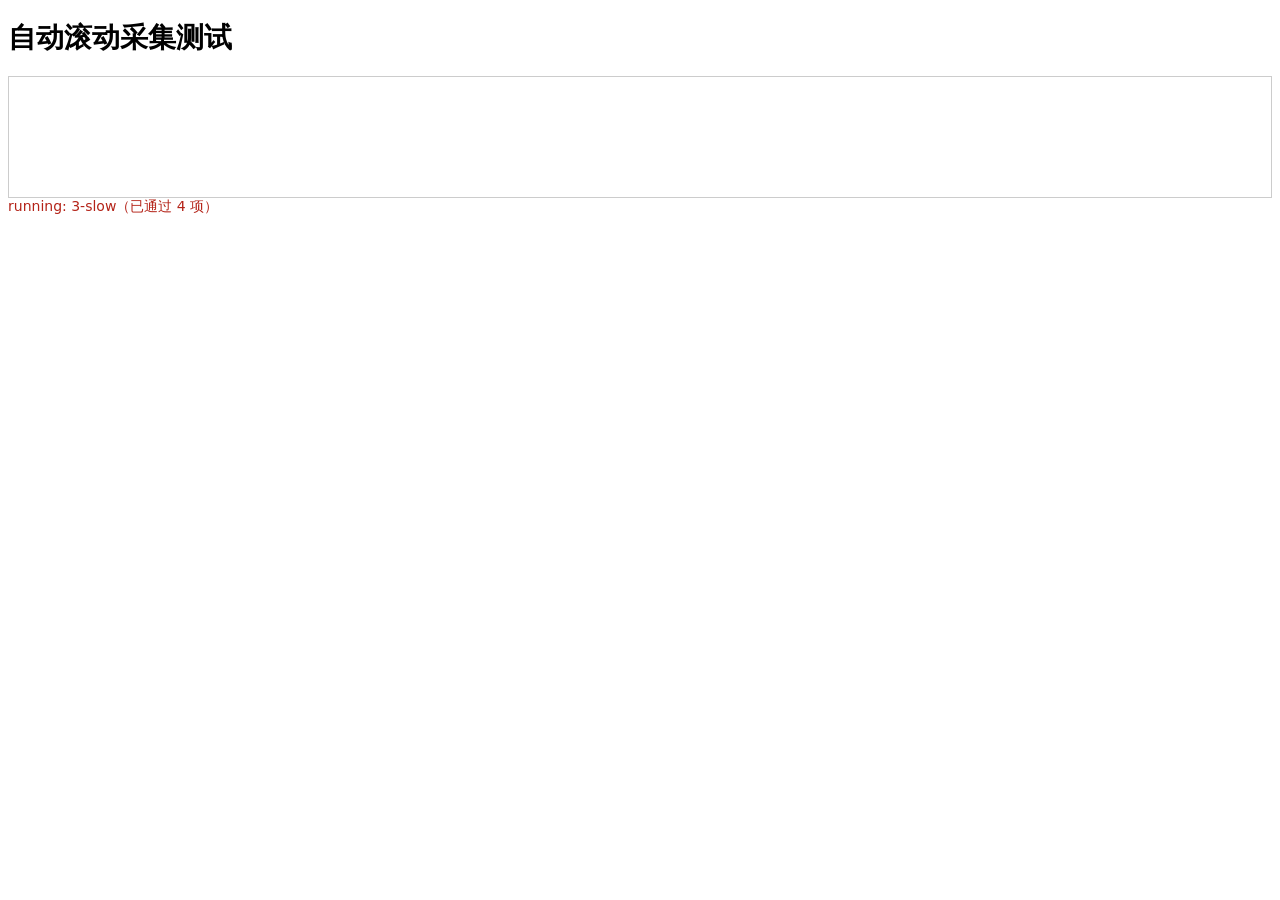
==== test-autoscroll.html @ 97939c84 "feat: 发布航班价格记录簿 1.0.1 - 扩展更名为「航班价格记录簿」，补充非官方声明 - 新增公开隐私政策页面 - 新增正斜杠打包脚本，发布包只含运行文件 - 精简仓库内容  Co-Autho" ====
<!DOCTYPE html>
<html lang="zh-CN">
<head>
<meta charset="UTF-8">
<meta name="virtual-time-budget" content="20000">
<title>自动滚动采集测试</title>
<style>
  body { font-family: system-ui, "Microsoft YaHei", sans-serif; font-size: 14px; }
  #result { white-space: pre-wrap; }
  #result[data-result="fail"] { color: #b42318; }
  #scroller { height: 120px; overflow-y: auto; border: 1px solid #ccc; }
  .item { height: 50px; line-height: 50px; padding-left: 8px; }
</style>
</head>
<body>
<h1>自动滚动采集测试</h1>
<div id="scroller"></div>
<div id="result" data-result="fail">running</div>

<script src="src/content/autoscroll.js"></script>
<script>
(function () {
  "use strict";

  var passed = 0;
  var failures = [];
  var result = document.getElementById("result");

  function assertEqual(name, actual, expected) {
    if (JSON.stringify(actual) === JSON.stringify(expected)) {
      passed += 1;
    } else {
      failures.push(
        name + "：期望 " + JSON.stringify(expected) + "，实际 " + JSON.stringify(actual)
      );
    }
  }

  var currentStep = "start";
  function step(name) {
    currentStep = name;
    result.textContent = "running: " + name + "（已通过 " + passed + " 项）";
  }

  function wait(ms) {
    return new Promise(function (resolve) {
      setTimeout(resolve, ms);
    });
  }

  // delayMs 模拟携程接口响应时间：滚动触发后要过一会儿才追加下一批。
  function buildScroller(options) {
    options = options || {};
    var scroller = document.getElementById("scroller");
    scroller.textContent = "";
    scroller.scrollTop = 0;
    var appended = 0;
    var total = options.total === undefined ? 16 : options.total;
    var batch = options.batch || 4;
    var delayMs = options.delayMs || 0;
    var enabled = options.enabled !== false;
    var pending = false;

    function appendBatch(size) {
      for (var i = 0; i < size && appended < total; i += 1) {
        var item = document.createElement("div");
        item.className = "item";
        item.setAttribute("data-no", "CA" + (1000 + appended));
        appended += 1;
        scroller.appendChild(item);
      }
    }

    appendBatch(batch);

    scroller.addEventListener("scroll", function () {
      if (!enabled || pending || appended >= total) return;
      var atBottom =
        scroller.scrollTop + scroller.clientHeight >= scroller.scrollHeight - 2;
      if (!atBottom) return;

      pending = true;
      var load = function () {
        appendBatch(batch);
        pending = false;
      };
      if (delayMs > 0) setTimeout(load, delayMs);
      else load();
    });

    return scroller;
  }

  function itemCount(node) {
    return node.querySelectorAll(".item").length;
  }

  async function run() {
    step("1-scroll-target");
    // 1. 找到滚动容器。
    var scroller = buildScroller();
    var target = CtripAutoScroll.findScrollTarget(scroller.querySelector(".item"));
    assertEqual("识别滚动容器", target === scroller, true);

    step("2-full-collect");
    // 2. 分四批全部采集，结束后恢复滚动位置。
    scroller.scrollTop = 0;
    var outcome = await CtripAutoScroll.collect({
      target: target,
      listNode: scroller,
      count: function () { return itemCount(scroller); },
      stepTimeoutMs: 400,
      idleRounds: 2,
      maxRounds: 40,
      respectUserInput: false,
    });
    assertEqual("采集到全部条目", outcome.count, 16);
    assertEqual("因空闲结束", outcome.stopped, "idle");
    assertEqual("结束时恢复滚动位置", scroller.scrollTop, 0);

    step("3-slow");
    // 3. 接口响应慢于单个事件时也要等到，不能误判为没有更多。
    var slowScroller = buildScroller({ delayMs: 80, total: 16, batch: 4 });
    var slowOutcome = await CtripAutoScroll.collect({
      target: slowScroller,
      listNode: slowScroller,
      count: function () { return itemCount(slowScroller); },
      stepTimeoutMs: 300,
      idleRounds: 2,
      maxRounds: 40,
      respectUserInput: false,
    });
    assertEqual("慢接口采集完整", slowOutcome.count, 16);
    assertEqual("慢接口正常结束", slowOutcome.stopped, "idle");

    step("4-event-driven");
    // 4. 事件驱动：内容变化时立即返回，而不是每轮干等到超时。
    var eventScroller = buildScroller({ delayMs: 20, total: 8, batch: 4 });
    var measureCalls = 0;
    function countedMeasure() {
      measureCalls += 1;
      return eventScroller.scrollHeight + itemCount(eventScroller);
    }
    var EVENT_TIMEOUT_MS = 300;
    var startedAt = Date.now();
    var eventOutcome = await CtripAutoScroll.collect({
      target: eventScroller,
      listNode: eventScroller,
      count: function () { return itemCount(eventScroller); },
      measure: countedMeasure,
      stepTimeoutMs: EVENT_TIMEOUT_MS,
      idleRounds: 2,
      maxRounds: 40,
      respectUserInput: false,
    });
    var elapsed = Date.now() - startedAt;
    assertEqual("事件驱动采集完整", eventOutcome.count, 8);
    // 每轮都干等超时的话总耗时会接近 轮数×300ms；事件驱动应远低于此。
    assertEqual(
      "事件驱动比逐轮干等快",
      elapsed < eventOutcome.rounds * EVENT_TIMEOUT_MS * 0.8,
      true
    );
    // 宽松上限：只排除“高频轮询”（原先 200ms 轮询会达到几十次）。
    assertEqual("事件驱动没有高频轮询", measureCalls < 60, true);

    step("5-on-batch");
    // 5. 滚动中每批都会回调 onBatch，便于边滚边合并。
    var mergeScroller = buildScroller({ total: 16, batch: 4 });
    var batches = [];
    await CtripAutoScroll.collect({
      target: mergeScroller,
      listNode: mergeScroller,
      count: function () { return itemCount(mergeScroller); },
      stepTimeoutMs: 200,
      idleRounds: 2,
      maxRounds: 40,
      respectUserInput: false,
      onBatch: function (info) { batches.push(info.count); },
    });
    assertEqual("滚动中多次回调", batches.length >= 3, true);

    step("6-user-interrupt");
    // 6. 用户操作优先：采集过程中用户滚动页面应立即让出控制权，且不拉回原位。
    var userScroller = buildScroller({ total: 40, batch: 4 });
    var userRun = CtripAutoScroll.collect({
      target: userScroller,
      listNode: userScroller,
      count: function () { return itemCount(userScroller); },
      stepTimeoutMs: 300,
      idleRounds: 2,
      maxRounds: 40,
    });
    await wait(30);
    userScroller.scrollTop = 37;
    window.dispatchEvent(new WheelEvent("wheel", { deltaY: 120 }));
    var userOutcome = await userRun;
    assertEqual("用户操作后中断", userOutcome.stopped, "user-interrupted");
    assertEqual("中断后不拉回滚动位置", userScroller.scrollTop, 37);

    step("7-static");
    // 7. 没有新增内容时尽快结束。
    var staticScroller = buildScroller({ enabled: false });
    var staticOutcome = await CtripAutoScroll.collect({
      target: staticScroller,
      listNode: staticScroller,
      count: function () { return itemCount(staticScroller); },
      stepTimeoutMs: 60,
      idleRounds: 2,
      maxRounds: 30,
      respectUserInput: false,
    });
    assertEqual("静态列表数量不变", staticOutcome.count, 4);
    assertEqual("静态列表提前结束", staticOutcome.stopped, "idle");

    step("8-external-stop");
    // 8. URL 变化等外部中断信号生效，且不拉回滚动位置。
    var interruptScroller = buildScroller();
    interruptScroller.scrollTop = 25;
    var interrupted = await CtripAutoScroll.collect({
      target: interruptScroller,
      listNode: interruptScroller,
      count: function () { return itemCount(interruptScroller); },
      stepTimeoutMs: 60,
      idleRounds: 5,
      maxRounds: 30,
      respectUserInput: false,
      shouldStop: function () { return true; },
    });
    assertEqual("外部中断时停止", interrupted.stopped, "interrupted");
    assertEqual("外部中断时不拉回滚动位置", interruptScroller.scrollTop, 25);

    step("9-max-rounds");
    // 9. 轮数上限生效。
    var capScroller = buildScroller({ total: 400, batch: 4 });
    var capped = await CtripAutoScroll.collect({
      target: capScroller,
      listNode: capScroller,
      count: function () { return itemCount(capScroller); },
      stepTimeoutMs: 40,
      idleRounds: 10,
      maxRounds: 2,
      respectUserInput: false,
    });
    assertEqual("达到轮数上限", capped.stopped, "max-rounds");

    step("10-describe");
    // 9b. 总时长预算生效，正常结束仍恢复滚动位置（用假时钟避免虚拟时间不稳定）。
    var budgetScroller = buildScroller({ total: 400, batch: 4, delayMs: 10 });
    var fakeClock = 0;
    var budgetOutcome = await CtripAutoScroll.collect({
      target: budgetScroller,
      listNode: budgetScroller,
      count: function () { return itemCount(budgetScroller); },
      stepTimeoutMs: 30,
      idleRounds: 10,
      maxRounds: 100,
      maxDurationMs: 50,
      now: function () {
        fakeClock += 30;
        return fakeClock;
      },
      respectUserInput: false,
    });
    assertEqual("达到总时长预算", budgetOutcome.stopped, "timeout");
    assertEqual("预算结束恢复滚动位置", budgetScroller.scrollTop, 0);

    // 9c. 同时识别祖先与列表内部的可滚动容器。
    var outer = document.createElement("div");
    outer.style.cssText = "height:120px;overflow-y:auto;";
    var inner = document.createElement("div");
    inner.style.cssText = "height:100px;overflow-y:auto;";
    var innerContent = document.createElement("div");
    innerContent.style.height = "300px";
    inner.appendChild(innerContent);
    var spacer = document.createElement("div");
    spacer.style.height = "200px";
    outer.appendChild(inner);
    outer.appendChild(spacer);
    document.body.appendChild(outer);
    var nestedTargets = CtripAutoScroll.findScrollTargets(inner);
    assertEqual(
      "识别嵌套滚动容器",
      nestedTargets.indexOf(inner) >= 0 && nestedTargets.indexOf(outer) >= 0,
      true
    );
    outer.remove();

    var wrapper = document.createElement("div");
    wrapper.className = "result-wrapper";
    var innerScroller = document.createElement("div");
    innerScroller.style.cssText = "height:80px;overflow-y:auto;";
    var flightItem = document.createElement("div");
    flightItem.className = "flight-item";
    flightItem.style.height = "200px";
    innerScroller.appendChild(flightItem);
    wrapper.appendChild(innerScroller);
    document.body.appendChild(wrapper);
    var descendantTargets = CtripAutoScroll.findScrollTargets(wrapper);
    assertEqual(
      "识别列表内部滚动容器",
      descendantTargets.indexOf(innerScroller) >= 0,
      true
    );
    wrapper.remove();

    // 10. 描述滚动容器，便于在真实页面排查。
    var described = CtripAutoScroll.describeTarget(scroller);
    assertEqual("描述包含标签名", described.indexOf("div") === 0, true);
    assertEqual("描述包含 id", described.indexOf("#scroller") >= 0, true);
  }

  run()
    .then(function () {
      if (failures.length) {
        result.setAttribute("data-result", "fail");
        result.textContent =
          "FAIL: " + failures.length + " 项失败\n" + failures.join("\n");
      } else {
        result.setAttribute("data-result", "pass");
        result.textContent = "PASS: " + passed;
      }
    })
    .catch(function (error) {
      result.setAttribute("data-result", "fail");
      result.textContent =
        "FAIL: " + (error && error.message ? error.message : String(error));
    });
})();
</script>
</body>
</html>
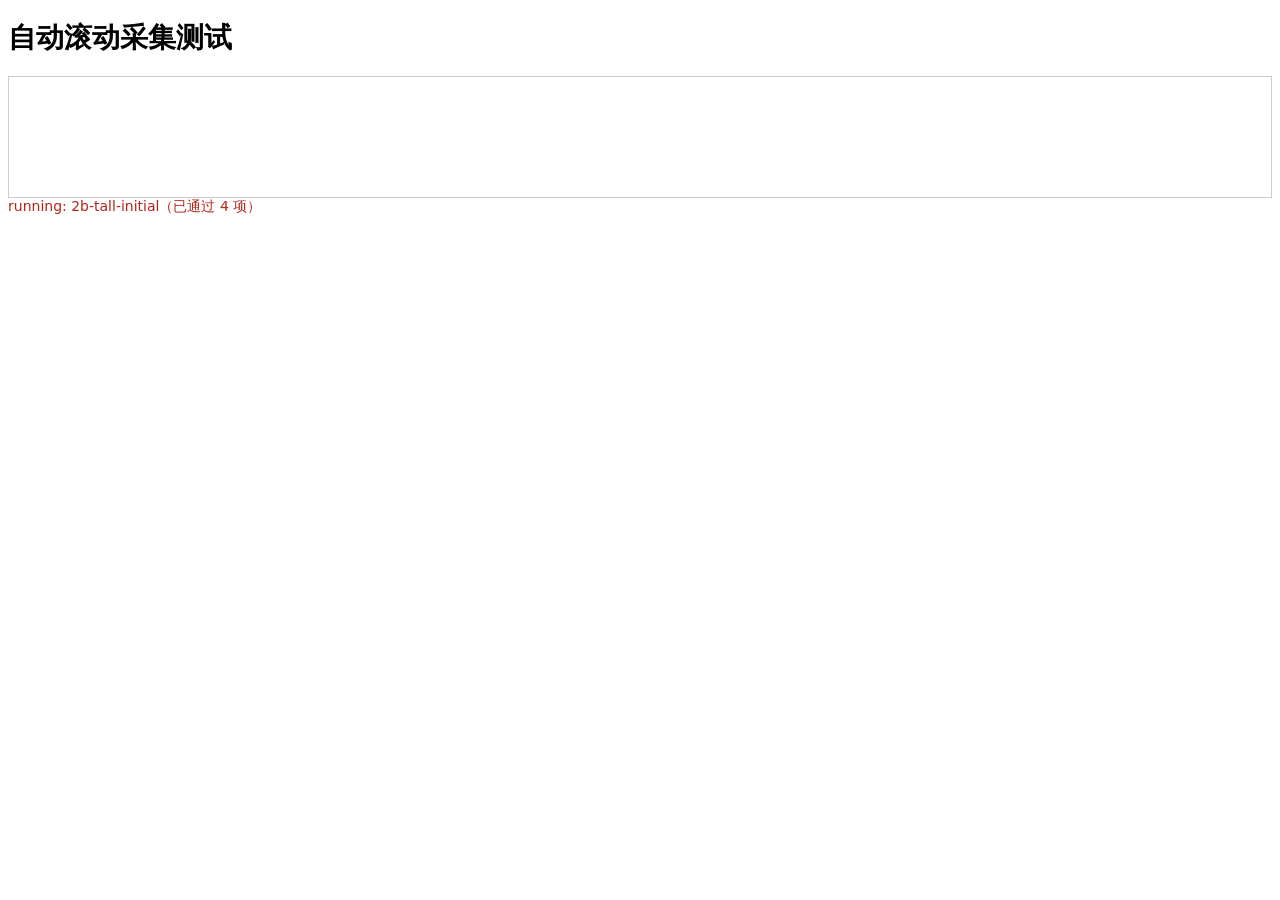
==== commit b10f061e: "chore(release): 发布 1.2.2 - 自动采集改为一次连续平滑滚动，底部等待新批次，停滚后观察延迟加载并补采一轮 - 步进间隔 400ms，中段快进，只在到达底部后计空闲 - 控制台增" ====
--- a/test-autoscroll.html
+++ b/test-autoscroll.html
@@ -49,9 +49,16 @@
   }
 
   // delayMs 模拟携程接口响应时间：滚动触发后要过一会儿才追加下一批。
+  var scrollerCleanup = null;
+
   function buildScroller(options) {
     options = options || {};
     var scroller = document.getElementById("scroller");
+    // 每个用例重建列表；先移除上一个用例的监听，避免旧批次混进新用例。
+    if (scrollerCleanup) {
+      scrollerCleanup();
+      scrollerCleanup = null;
+    }
     scroller.textContent = "";
     scroller.scrollTop = 0;
     var appended = 0;
@@ -71,9 +78,9 @@
       }
     }
 
-    appendBatch(batch);
-
-    scroller.addEventListener("scroll", function () {
+    appendBatch(options.initial === undefined ? batch : options.initial);
+
+    function onScroll() {
       if (!enabled || pending || appended >= total) return;
       var atBottom =
         scroller.scrollTop + scroller.clientHeight >= scroller.scrollHeight - 2;
@@ -86,7 +93,12 @@
       };
       if (delayMs > 0) setTimeout(load, delayMs);
       else load();
-    });
+    }
+
+    scroller.addEventListener("scroll", onScroll);
+    scrollerCleanup = function () {
+      scroller.removeEventListener("scroll", onScroll);
+    };
 
     return scroller;
   }
@@ -117,6 +129,38 @@
     assertEqual("采集到全部条目", outcome.count, 16);
     assertEqual("因空闲结束", outcome.stopped, "idle");
     assertEqual("结束时恢复滚动位置", scroller.scrollTop, 0);
+
+    step("2b-tall-initial");
+    // 2b. 初始列表高于两轮滚动距离时，也必须继续滚到底再触发懒加载。
+    var tallScroller = buildScroller({ total: 16, batch: 4, initial: 12 });
+    var tallOutcome = await CtripAutoScroll.collect({
+      target: tallScroller,
+      listNode: tallScroller,
+      count: function () { return itemCount(tallScroller); },
+      stepTimeoutMs: 100,
+      idleRounds: 2,
+      maxRounds: 40,
+      respectUserInput: false,
+    });
+    assertEqual("初始高列表采全", tallOutcome.count, 16);
+    assertEqual("初始高列表因空闲结束", tallOutcome.stopped, "idle");
+    assertEqual("初始高列表恢复滚动位置", tallScroller.scrollTop, 0);
+
+    step("2c-large-batch");
+    // 2c. 单批新增高度超过两轮滚动距离时，也要继续滚到新底部。
+    var bigBatchScroller = buildScroller({ total: 20, batch: 12, initial: 4 });
+    var bigBatchOutcome = await CtripAutoScroll.collect({
+      target: bigBatchScroller,
+      listNode: bigBatchScroller,
+      count: function () { return itemCount(bigBatchScroller); },
+      stepTimeoutMs: 100,
+      idleRounds: 2,
+      maxRounds: 40,
+      respectUserInput: false,
+    });
+    assertEqual("大批次采全", bigBatchOutcome.count, 20);
+    assertEqual("大批次因空闲结束", bigBatchOutcome.stopped, "idle");
+    assertEqual("大批次恢复滚动位置", bigBatchScroller.scrollTop, 0);
 
     step("3-slow");
     // 3. 接口响应慢于单个事件时也要等到，不能误判为没有更多。
@@ -243,6 +287,55 @@
       respectUserInput: false,
     });
     assertEqual("达到轮数上限", capped.stopped, "max-rounds");
+
+    step("9d-round-interval");
+    // 9d. 两轮滚动之间保留最小间隔，避免连续触发分批加载。
+    var pacedScroller = buildScroller({ total: 12, batch: 4 });
+    var PACE_MS = 120;
+    var stepTimes = [];
+    var lastRecordedTop = -1;
+    function recordStep() {
+      // 原生 scroll 事件可能紧跟在合成事件之后补发一次，按位置去重，只记滚动步。
+      if (pacedScroller.scrollTop === lastRecordedTop) return;
+      lastRecordedTop = pacedScroller.scrollTop;
+      stepTimes.push(Date.now());
+    }
+    pacedScroller.addEventListener("scroll", recordStep);
+    var pacedOutcome = await CtripAutoScroll.collect({
+      target: pacedScroller,
+      listNode: pacedScroller,
+      count: function () { return itemCount(pacedScroller); },
+      stepTimeoutMs: 120,
+      idleRounds: 2,
+      maxRounds: 20,
+      roundIntervalMs: PACE_MS,
+      respectUserInput: false,
+    });
+    pacedScroller.removeEventListener("scroll", recordStep);
+    var minGap = Infinity;
+    for (var g = 1; g < stepTimes.length; g += 1) {
+      minGap = Math.min(minGap, stepTimes[g] - stepTimes[g - 1]);
+    }
+    assertEqual("放慢后仍采集完整", pacedOutcome.count, 12);
+    assertEqual("每轮都记录到滚动", stepTimes.length >= 4, true);
+    assertEqual("相邻滚动都保留最小间隔", minGap >= PACE_MS * 0.8, true);
+
+    step("9e-budget-cap");
+    // 9e. 间隔等待不会把滚动推过总时长预算。
+    var budgetCapScroller = buildScroller({ total: 400, batch: 4 });
+    var budgetCapped = await CtripAutoScroll.collect({
+      target: budgetCapScroller,
+      listNode: budgetCapScroller,
+      count: function () { return itemCount(budgetCapScroller); },
+      stepTimeoutMs: 20,
+      idleRounds: 10,
+      maxRounds: 20,
+      roundIntervalMs: 200,
+      maxDurationMs: 100,
+      respectUserInput: false,
+    });
+    assertEqual("预算耗尽时不再滚动", budgetCapped.rounds, 1);
+    assertEqual("预算耗尽按超时结束", budgetCapped.stopped, "timeout");
 
     step("10-describe");
     // 9b. 总时长预算生效，正常结束仍恢复滚动位置（用假时钟避免虚拟时间不稳定）。
@@ -308,6 +401,70 @@
     var described = CtripAutoScroll.describeTarget(scroller);
     assertEqual("描述包含标签名", described.indexOf("div") === 0, true);
     assertEqual("描述包含 id", described.indexOf("#scroller") >= 0, true);
+
+    step("12-mid-step-timeout");
+    // 12. 列表还没到底时不要每步都等 3 秒，应该快速经过中段。
+    var tallStartedAt = Date.now();
+    var tallScroller = buildScroller({ total: 20, batch: 20, enabled: false });
+    var tallOutcome = await CtripAutoScroll.collect({
+      target: tallScroller,
+      listNode: tallScroller,
+      count: function () { return itemCount(tallScroller); },
+      stepTimeoutMs: 300,
+      midStepTimeoutMs: 20,
+      idleRounds: 2,
+      maxRounds: 30,
+      respectUserInput: false,
+    });
+    assertEqual("高列表仍采全", tallOutcome.count, 20);
+    assertEqual("高列表正常结束", tallOutcome.stopped, "idle");
+    assertEqual(
+      "中段不逐轮等待超时",
+      Date.now() - tallStartedAt < 1500,
+      true
+    );
+
+    step("13-bottom-idle");
+    // 13. 到底后由页面决定是否还有更多；回调点击一次后继续采集。
+    var bottomScroller = buildScroller({ total: 4, batch: 4, enabled: false });
+    var loadMoreCalls = 0;
+    var bottomOutcome = await CtripAutoScroll.collect({
+      target: bottomScroller,
+      listNode: bottomScroller,
+      count: function () { return itemCount(bottomScroller); },
+      stepTimeoutMs: 80,
+      idleRounds: 2,
+      maxRounds: 30,
+      respectUserInput: false,
+      onBottomIdle: function () {
+        if (loadMoreCalls > 0) return false;
+        loadMoreCalls += 1;
+        for (var i = 0; i < 4; i += 1) {
+          var item = document.createElement("div");
+          item.className = "item";
+          bottomScroller.appendChild(item);
+        }
+        return true;
+      },
+    });
+    assertEqual("底部只点击一次加载更多", loadMoreCalls, 1);
+    assertEqual("加载更多后继续采集", bottomOutcome.count, 8);
+    assertEqual("加载更多后正常结束", bottomOutcome.stopped, "idle");
+
+    step("14-smooth-step");
+    // 14. 滚动步进返回 Promise，动画结束后到达目标位置。
+    var smoothScroller = buildScroller({ total: 20, batch: 20, enabled: false });
+    var smoothBefore = smoothScroller.scrollTop;
+    var stepPromise = CtripAutoScroll.scrollStep(smoothScroller, 0.9, {
+      durationMs: 50,
+    });
+    assertEqual(
+      "scrollStep 返回 Promise",
+      !!stepPromise && typeof stepPromise.then === "function",
+      true
+    );
+    await stepPromise;
+    assertEqual("平滑滚动到达目标", smoothScroller.scrollTop > smoothBefore, true);
   }
 
   run()
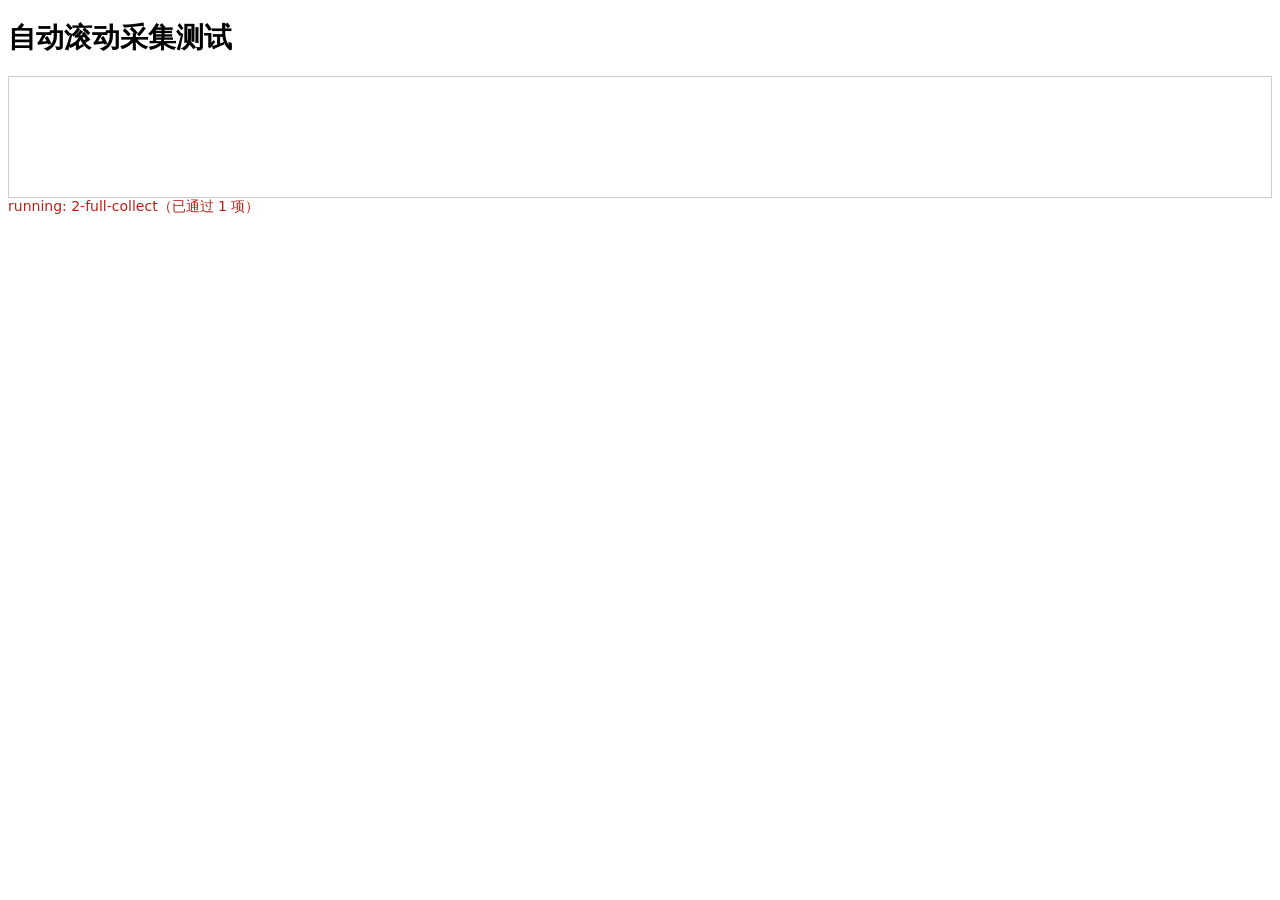
==== commit 1ec0c082: "chore(release): 发布 1.2.3 自动采集改为连续匀速滚动，消除分段停顿。  Co-Authored-By: Claude Sonnet 5 <noreply@anthropic.co" ====
--- a/test-autoscroll.html
+++ b/test-autoscroll.html
@@ -2,7 +2,7 @@
 <html lang="zh-CN">
 <head>
 <meta charset="UTF-8">
-<meta name="virtual-time-budget" content="20000">
+<meta name="virtual-time-budget" content="60000">
 <title>自动滚动采集测试</title>
 <style>
   body { font-family: system-ui, "Microsoft YaHei", sans-serif; font-size: 14px; }
@@ -49,6 +49,7 @@
   }
 
   // delayMs 模拟携程接口响应时间：滚动触发后要过一会儿才追加下一批。
+  // triggerRatio 用于模拟“还没到底就开始分批渲染”的页面。
   var scrollerCleanup = null;
 
   function buildScroller(options) {
@@ -66,6 +67,7 @@
     var batch = options.batch || 4;
     var delayMs = options.delayMs || 0;
     var enabled = options.enabled !== false;
+    var triggerRatio = options.triggerRatio;
     var pending = false;
 
     function appendBatch(size) {
@@ -82,9 +84,9 @@
 
     function onScroll() {
       if (!enabled || pending || appended >= total) return;
-      var atBottom =
-        scroller.scrollTop + scroller.clientHeight >= scroller.scrollHeight - 2;
-      if (!atBottom) return;
+      var max = scroller.scrollHeight - scroller.clientHeight;
+      var threshold = triggerRatio === undefined ? max : max * triggerRatio;
+      if (scroller.scrollTop < threshold - 2) return;
 
       pending = true;
       var load = function () {
@@ -121,9 +123,11 @@
       target: target,
       listNode: scroller,
       count: function () { return itemCount(scroller); },
+      speedPxPerSec: 600,
       stepTimeoutMs: 400,
       idleRounds: 2,
       maxRounds: 40,
+      restoreDurationMs: 50,
       respectUserInput: false,
     });
     assertEqual("采集到全部条目", outcome.count, 16);
@@ -131,12 +135,13 @@
     assertEqual("结束时恢复滚动位置", scroller.scrollTop, 0);
 
     step("2b-tall-initial");
-    // 2b. 初始列表高于两轮滚动距离时，也必须继续滚到底再触发懒加载。
+    // 2b. 初始列表高于可视区域时，也必须继续滚到底再触发懒加载。
     var tallScroller = buildScroller({ total: 16, batch: 4, initial: 12 });
     var tallOutcome = await CtripAutoScroll.collect({
       target: tallScroller,
       listNode: tallScroller,
       count: function () { return itemCount(tallScroller); },
+      speedPxPerSec: 600,
       stepTimeoutMs: 100,
       idleRounds: 2,
       maxRounds: 40,
@@ -147,12 +152,13 @@
     assertEqual("初始高列表恢复滚动位置", tallScroller.scrollTop, 0);
 
     step("2c-large-batch");
-    // 2c. 单批新增高度超过两轮滚动距离时，也要继续滚到新底部。
+    // 2c. 单批新增高度远超一屏时，也要继续滚到新底部。
     var bigBatchScroller = buildScroller({ total: 20, batch: 12, initial: 4 });
     var bigBatchOutcome = await CtripAutoScroll.collect({
       target: bigBatchScroller,
       listNode: bigBatchScroller,
       count: function () { return itemCount(bigBatchScroller); },
+      speedPxPerSec: 600,
       stepTimeoutMs: 100,
       idleRounds: 2,
       maxRounds: 40,
@@ -163,12 +169,13 @@
     assertEqual("大批次恢复滚动位置", bigBatchScroller.scrollTop, 0);
 
     step("3-slow");
-    // 3. 接口响应慢于单个事件时也要等到，不能误判为没有更多。
+    // 3. 接口响应慢于单帧时也要等到，不能误判为没有更多。
     var slowScroller = buildScroller({ delayMs: 80, total: 16, batch: 4 });
     var slowOutcome = await CtripAutoScroll.collect({
       target: slowScroller,
       listNode: slowScroller,
       count: function () { return itemCount(slowScroller); },
+      speedPxPerSec: 600,
       stepTimeoutMs: 300,
       idleRounds: 2,
       maxRounds: 40,
@@ -177,52 +184,49 @@
     assertEqual("慢接口采集完整", slowOutcome.count, 16);
     assertEqual("慢接口正常结束", slowOutcome.stopped, "idle");
 
-    step("4-event-driven");
-    // 4. 事件驱动：内容变化时立即返回，而不是每轮干等到超时。
-    var eventScroller = buildScroller({ delayMs: 20, total: 8, batch: 4 });
-    var measureCalls = 0;
-    function countedMeasure() {
-      measureCalls += 1;
-      return eventScroller.scrollHeight + itemCount(eventScroller);
-    }
-    var EVENT_TIMEOUT_MS = 300;
-    var startedAt = Date.now();
-    var eventOutcome = await CtripAutoScroll.collect({
-      target: eventScroller,
-      listNode: eventScroller,
-      count: function () { return itemCount(eventScroller); },
-      measure: countedMeasure,
-      stepTimeoutMs: EVENT_TIMEOUT_MS,
+    step("4-growth-during-glide");
+    // 4. 列表在滚动途中分批增长（还没到底就追加）时，连续滚动不应停下。
+    var growScroller = buildScroller({ total: 16, batch: 4, triggerRatio: 0.5 });
+    var growOutcome = await CtripAutoScroll.collect({
+      target: growScroller,
+      listNode: growScroller,
+      count: function () { return itemCount(growScroller); },
+      speedPxPerSec: 600,
+      stepTimeoutMs: 100,
       idleRounds: 2,
       maxRounds: 40,
       respectUserInput: false,
     });
-    var elapsed = Date.now() - startedAt;
-    assertEqual("事件驱动采集完整", eventOutcome.count, 8);
-    // 每轮都干等超时的话总耗时会接近 轮数×300ms；事件驱动应远低于此。
-    assertEqual(
-      "事件驱动比逐轮干等快",
-      elapsed < eventOutcome.rounds * EVENT_TIMEOUT_MS * 0.8,
-      true
-    );
-    // 宽松上限：只排除“高频轮询”（原先 200ms 轮询会达到几十次）。
-    assertEqual("事件驱动没有高频轮询", measureCalls < 60, true);
-
-    step("5-on-batch");
-    // 5. 滚动中每批都会回调 onBatch，便于边滚边合并。
-    var mergeScroller = buildScroller({ total: 16, batch: 4 });
-    var batches = [];
+    assertEqual("滚动中增长也能采全", growOutcome.count, 16);
+    assertEqual("滚动中增长正常结束", growOutcome.stopped, "idle");
+
+    step("5-on-progress");
+    // 5. 连续滚动途中定期回调，便于边滚边合并已渲染的航班。
+    var progressScroller = buildScroller({ total: 16, batch: 4 });
+    var progressCalls = 0;
+    var progressTimes = [];
     await CtripAutoScroll.collect({
-      target: mergeScroller,
-      listNode: mergeScroller,
-      count: function () { return itemCount(mergeScroller); },
-      stepTimeoutMs: 200,
+      target: progressScroller,
+      listNode: progressScroller,
+      count: function () { return itemCount(progressScroller); },
+      speedPxPerSec: 400,
+      stepTimeoutMs: 100,
       idleRounds: 2,
       maxRounds: 40,
-      respectUserInput: false,
-      onBatch: function (info) { batches.push(info.count); },
-    });
-    assertEqual("滚动中多次回调", batches.length >= 3, true);
+      progressIntervalMs: 60,
+      respectUserInput: false,
+      onProgress: function () {
+        progressCalls += 1;
+        progressTimes.push(Date.now());
+      },
+    });
+    var minProgressGap = Infinity;
+    for (var pg = 1; pg < progressTimes.length; pg += 1) {
+      minProgressGap = Math.min(minProgressGap, progressTimes[pg] - progressTimes[pg - 1]);
+    }
+    assertEqual("滚动中多次回调合并", progressCalls >= 3, true);
+    assertEqual("进度回调按间隔节流", minProgressGap >= 45, true);
+    assertEqual("进度回调次数有上限", progressCalls <= 40, true);
 
     step("6-user-interrupt");
     // 6. 用户操作优先：采集过程中用户滚动页面应立即让出控制权，且不拉回原位。
@@ -231,6 +235,7 @@
       target: userScroller,
       listNode: userScroller,
       count: function () { return itemCount(userScroller); },
+      speedPxPerSec: 300,
       stepTimeoutMs: 300,
       idleRounds: 2,
       maxRounds: 40,
@@ -249,6 +254,7 @@
       target: staticScroller,
       listNode: staticScroller,
       count: function () { return itemCount(staticScroller); },
+      speedPxPerSec: 600,
       stepTimeoutMs: 60,
       idleRounds: 2,
       maxRounds: 30,
@@ -265,6 +271,7 @@
       target: interruptScroller,
       listNode: interruptScroller,
       count: function () { return itemCount(interruptScroller); },
+      speedPxPerSec: 600,
       stepTimeoutMs: 60,
       idleRounds: 5,
       maxRounds: 30,
@@ -275,76 +282,102 @@
     assertEqual("外部中断时不拉回滚动位置", interruptScroller.scrollTop, 25);
 
     step("9-max-rounds");
-    // 9. 轮数上限生效。
-    var capScroller = buildScroller({ total: 400, batch: 4 });
+    // 9. 底部轮数上限生效（模拟每批都要等待的页面）。
+    var capScroller = buildScroller({ total: 400, batch: 4, delayMs: 50 });
     var capped = await CtripAutoScroll.collect({
       target: capScroller,
       listNode: capScroller,
       count: function () { return itemCount(capScroller); },
-      stepTimeoutMs: 40,
+      speedPxPerSec: 600,
+      stepTimeoutMs: 200,
       idleRounds: 10,
-      maxRounds: 2,
+      maxRounds: 1,
       respectUserInput: false,
     });
     assertEqual("达到轮数上限", capped.stopped, "max-rounds");
 
-    step("9d-round-interval");
-    // 9d. 两轮滚动之间保留最小间隔，避免连续触发分批加载。
-    var pacedScroller = buildScroller({ total: 12, batch: 4 });
-    var PACE_MS = 120;
-    var stepTimes = [];
-    var lastRecordedTop = -1;
-    function recordStep() {
-      // 原生 scroll 事件可能紧跟在合成事件之后补发一次，按位置去重，只记滚动步。
-      if (pacedScroller.scrollTop === lastRecordedTop) return;
-      lastRecordedTop = pacedScroller.scrollTop;
-      stepTimes.push(Date.now());
-    }
-    pacedScroller.addEventListener("scroll", recordStep);
-    var pacedOutcome = await CtripAutoScroll.collect({
-      target: pacedScroller,
-      listNode: pacedScroller,
-      count: function () { return itemCount(pacedScroller); },
-      stepTimeoutMs: 120,
-      idleRounds: 2,
-      maxRounds: 20,
-      roundIntervalMs: PACE_MS,
-      respectUserInput: false,
-    });
-    pacedScroller.removeEventListener("scroll", recordStep);
-    var minGap = Infinity;
-    for (var g = 1; g < stepTimes.length; g += 1) {
-      minGap = Math.min(minGap, stepTimes[g] - stepTimes[g - 1]);
-    }
-    assertEqual("放慢后仍采集完整", pacedOutcome.count, 12);
-    assertEqual("每轮都记录到滚动", stepTimes.length >= 4, true);
-    assertEqual("相邻滚动都保留最小间隔", minGap >= PACE_MS * 0.8, true);
+    step("9d-continuous");
+    // 9d. 中段连续滚动：不应出现“动画一段、停一段”的节奏。
+    var contScroller = buildScroller({ total: 20, batch: 20, enabled: false });
+    var tops = [];
+    var sampler = setInterval(function () {
+      tops.push(contScroller.scrollTop);
+    }, 20);
+    var contOutcome = await CtripAutoScroll.collect({
+      target: contScroller,
+      listNode: contScroller,
+      count: function () { return itemCount(contScroller); },
+      speedPxPerSec: 600,
+      stepTimeoutMs: 60,
+      idleRounds: 2,
+      maxRounds: 10,
+      respectUserInput: false,
+    });
+    clearInterval(sampler);
+    // 忽略结束时的回滚：出现明显后退就截断。
+    var usable = [];
+    for (var t = 0; t < tops.length; t += 1) {
+      if (t > 0 && tops[t] < tops[t - 1] - 2) break;
+      usable.push(tops[t]);
+    }
+    var longestFlat = 0;
+    var flatRun = 0;
+    var maxTop = 0;
+    for (var m = 0; m < usable.length; m += 1) {
+      if (usable[m] > maxTop) maxTop = usable[m];
+    }
+    for (var f = 1; f < usable.length; f += 1) {
+      // 只统计中段；底部的等待期本来就不动。
+      if (usable[f] === usable[f - 1] && usable[f] < maxTop - 2) {
+        flatRun += 1;
+        if (flatRun > longestFlat) longestFlat = flatRun;
+      } else {
+        flatRun = 0;
+      }
+    }
+    // 中段必须出现足够多的递增位置，才能排除“瞬移到底”或“大步跳跃”。
+    var midDistinct = 0;
+    var maxJump = 0;
+    for (var d = 1; d < usable.length; d += 1) {
+      var delta = usable[d] - usable[d - 1];
+      if (delta > 0) {
+        if (delta > maxJump) maxJump = delta;
+        if (usable[d] < maxTop - 2) midDistinct += 1;
+      }
+    }
+    assertEqual("连续滚动采全", contOutcome.count, 20);
+    assertEqual("连续滚动正常结束", contOutcome.stopped, "idle");
+    assertEqual("中段有足够多的滚动采样", midDistinct >= 20, true);
+    assertEqual("没有瞬移式跳变", maxJump <= 150, true);
+    // 每个采样点间隔约 20ms；分段实现每步会停顿 100ms 以上。
+    assertEqual("中段最长停顿不超过 2 个采样点", longestFlat <= 2, true);
 
     step("9e-budget-cap");
-    // 9e. 间隔等待不会把滚动推过总时长预算。
+    // 9e. 总时长预算耗尽时停止，并恢复滚动位置。
     var budgetCapScroller = buildScroller({ total: 400, batch: 4 });
     var budgetCapped = await CtripAutoScroll.collect({
       target: budgetCapScroller,
       listNode: budgetCapScroller,
       count: function () { return itemCount(budgetCapScroller); },
+      speedPxPerSec: 400,
       stepTimeoutMs: 20,
       idleRounds: 10,
       maxRounds: 20,
-      roundIntervalMs: 200,
       maxDurationMs: 100,
       respectUserInput: false,
     });
-    assertEqual("预算耗尽时不再滚动", budgetCapped.rounds, 1);
     assertEqual("预算耗尽按超时结束", budgetCapped.stopped, "timeout");
+    assertEqual("预算结束恢复滚动位置", budgetCapScroller.scrollTop, 0);
 
     step("10-describe");
-    // 9b. 总时长预算生效，正常结束仍恢复滚动位置（用假时钟避免虚拟时间不稳定）。
+    // 10. 总时长预算用假时钟验证，正常结束仍恢复滚动位置。
     var budgetScroller = buildScroller({ total: 400, batch: 4, delayMs: 10 });
     var fakeClock = 0;
     var budgetOutcome = await CtripAutoScroll.collect({
       target: budgetScroller,
       listNode: budgetScroller,
       count: function () { return itemCount(budgetScroller); },
+      speedPxPerSec: 400,
       stepTimeoutMs: 30,
       idleRounds: 10,
       maxRounds: 100,
@@ -358,7 +391,7 @@
     assertEqual("达到总时长预算", budgetOutcome.stopped, "timeout");
     assertEqual("预算结束恢复滚动位置", budgetScroller.scrollTop, 0);
 
-    // 9c. 同时识别祖先与列表内部的可滚动容器。
+    // 10b. 同时识别祖先与列表内部的可滚动容器。
     var outer = document.createElement("div");
     outer.style.cssText = "height:120px;overflow-y:auto;";
     var inner = document.createElement("div");
@@ -397,21 +430,21 @@
     );
     wrapper.remove();
 
-    // 10. 描述滚动容器，便于在真实页面排查。
+    // 10c. 描述滚动容器，便于在真实页面排查。
     var described = CtripAutoScroll.describeTarget(scroller);
     assertEqual("描述包含标签名", described.indexOf("div") === 0, true);
     assertEqual("描述包含 id", described.indexOf("#scroller") >= 0, true);
 
-    step("12-mid-step-timeout");
-    // 12. 列表还没到底时不要每步都等 3 秒，应该快速经过中段。
+    step("12-no-mid-pause");
+    // 12. 高列表一路滚到底，不允许每步停下等待。
     var tallStartedAt = Date.now();
     var tallScroller = buildScroller({ total: 20, batch: 20, enabled: false });
     var tallOutcome = await CtripAutoScroll.collect({
       target: tallScroller,
       listNode: tallScroller,
       count: function () { return itemCount(tallScroller); },
-      stepTimeoutMs: 300,
-      midStepTimeoutMs: 20,
+      speedPxPerSec: 600,
+      stepTimeoutMs: 100,
       idleRounds: 2,
       maxRounds: 30,
       respectUserInput: false,
@@ -420,7 +453,7 @@
     assertEqual("高列表正常结束", tallOutcome.stopped, "idle");
     assertEqual(
       "中段不逐轮等待超时",
-      Date.now() - tallStartedAt < 1500,
+      Date.now() - tallStartedAt < 2500,
       true
     );
 
@@ -432,6 +465,7 @@
       target: bottomScroller,
       listNode: bottomScroller,
       count: function () { return itemCount(bottomScroller); },
+      speedPxPerSec: 600,
       stepTimeoutMs: 80,
       idleRounds: 2,
       maxRounds: 30,
@@ -451,20 +485,139 @@
     assertEqual("加载更多后继续采集", bottomOutcome.count, 8);
     assertEqual("加载更多后正常结束", bottomOutcome.stopped, "idle");
 
-    step("14-smooth-step");
-    // 14. 滚动步进返回 Promise，动画结束后到达目标位置。
-    var smoothScroller = buildScroller({ total: 20, batch: 20, enabled: false });
-    var smoothBefore = smoothScroller.scrollTop;
-    var stepPromise = CtripAutoScroll.scrollStep(smoothScroller, 0.9, {
-      durationMs: 50,
-    });
+    step("14-glide-target");
+    // 14. 连续滚动函数单独可用：到达底部后返回 bottom。
+    var glideScroller = buildScroller({ total: 8, batch: 8, enabled: false });
+    var glideReason = await CtripAutoScroll.glideToBottom([glideScroller], {
+      speedPxPerSec: 600,
+      deadline: Date.now() + 5000,
+    });
+    assertEqual("连续滚动到达底部", glideReason, "bottom");
     assertEqual(
-      "scrollStep 返回 Promise",
-      !!stepPromise && typeof stepPromise.then === "function",
+      "连续滚动停在底部",
+      glideScroller.scrollTop + glideScroller.clientHeight >=
+        glideScroller.scrollHeight - 2,
       true
     );
-    await stepPromise;
-    assertEqual("平滑滚动到达目标", smoothScroller.scrollTop > smoothBefore, true);
+
+    step("15-height-growth");
+    // 15. 只增高、不新增节点的懒加载也要算作新内容并继续滚到底。
+    var heightScroller = buildScroller({ total: 4, batch: 4, enabled: false });
+    var spacer = document.createElement("div");
+    spacer.style.height = "0px";
+    heightScroller.appendChild(spacer);
+    var heightGrows = 0;
+    var heightBatches = 0;
+    function onHeightScroll(event) {
+      // 只响应扩展补发的合成事件，确保底部的 notifyScroll 真的生效。
+      if (event && event.isTrusted) return;
+      if (heightGrows >= 2) return;
+      var atBottom =
+        heightScroller.scrollTop + heightScroller.clientHeight >=
+        heightScroller.scrollHeight - 2;
+      if (!atBottom) return;
+      heightGrows += 1;
+      spacer.style.height = heightGrows * 100 + "px";
+    }
+    heightScroller.addEventListener("scroll", onHeightScroll);
+    var heightOutcome = await CtripAutoScroll.collect({
+      target: heightScroller,
+      listNode: heightScroller,
+      count: function () { return itemCount(heightScroller); },
+      speedPxPerSec: 600,
+      stepTimeoutMs: 100,
+      idleRounds: 2,
+      maxRounds: 30,
+      respectUserInput: false,
+      onBatch: function () { heightBatches += 1; },
+    });
+    heightScroller.removeEventListener("scroll", onHeightScroll);
+    assertEqual("高度增长触发两次加载", heightGrows, 2);
+    assertEqual("高度增长按批次合并", heightBatches, 2);
+    assertEqual("高度增长后正常结束", heightOutcome.stopped, "idle");
+
+    step("16-multi-target");
+    // 16. 多个滚动容器（内层列表 + 文档）都要滚动，并且都恢复原位。
+    var outerBox = document.createElement("div");
+    outerBox.style.cssText = "height:120px;overflow-y:auto;";
+    var outerContent = document.createElement("div");
+    outerContent.style.height = "400px";
+    outerBox.appendChild(outerContent);
+    var innerBox = document.createElement("div");
+    innerBox.style.cssText = "height:100px;overflow-y:auto;";
+    var innerContent = document.createElement("div");
+    innerContent.style.height = "300px";
+    innerBox.appendChild(innerContent);
+    document.body.appendChild(outerBox);
+    document.body.appendChild(innerBox);
+    var outerMaxTop = 0;
+    var innerMaxTop = 0;
+    function recordOuterTop() {
+      if (outerBox.scrollTop > outerMaxTop) outerMaxTop = outerBox.scrollTop;
+    }
+    function recordInnerTop() {
+      if (innerBox.scrollTop > innerMaxTop) innerMaxTop = innerBox.scrollTop;
+    }
+    outerBox.addEventListener("scroll", recordOuterTop);
+    innerBox.addEventListener("scroll", recordInnerTop);
+    var multiOutcome = await CtripAutoScroll.collect({
+      targets: [innerBox, outerBox],
+      listNode: innerBox,
+      count: function () { return 0; },
+      speedPxPerSec: 600,
+      stepTimeoutMs: 60,
+      idleRounds: 2,
+      maxRounds: 10,
+      respectUserInput: false,
+    });
+    outerBox.removeEventListener("scroll", recordOuterTop);
+    innerBox.removeEventListener("scroll", recordInnerTop);
+    assertEqual("多容器都滚动到底部", outerMaxTop >= 278 && innerMaxTop >= 198, true);
+    assertEqual("多容器都恢复原位", outerBox.scrollTop === 0 && innerBox.scrollTop === 0, true);
+    assertEqual("多容器正常结束", multiOutcome.stopped, "idle");
+    outerBox.remove();
+    innerBox.remove();
+
+    step("17-interrupt-in-wait");
+    // 17. 到达底部后的等待期里用户操作，也要在一个轮询周期内中断且不拉回。
+    var waitScroller = buildScroller({ total: 4, batch: 4, enabled: false });
+    var waitRun = CtripAutoScroll.collect({
+      target: waitScroller,
+      listNode: waitScroller,
+      count: function () { return itemCount(waitScroller); },
+      speedPxPerSec: 600,
+      stepTimeoutMs: 1000,
+      idleRounds: 2,
+      maxRounds: 10,
+    });
+    await wait(400);
+    var interruptAt = Date.now();
+    waitScroller.scrollTop = 33;
+    window.dispatchEvent(new WheelEvent("wheel", { deltaY: 120 }));
+    var waitOutcome = await waitRun;
+    var interruptElapsed = Date.now() - interruptAt;
+    assertEqual("等待期用户操作也中断", waitOutcome.stopped, "user-interrupted");
+    assertEqual("等待期中断及时生效", interruptElapsed < 500, true);
+    assertEqual("等待期中断不拉回位置", waitScroller.scrollTop, 33);
+
+    step("18-stop-mid-glide");
+    // 18. 滚动途中外部条件变化（如 URL 切换）立即停止，且不恢复位置。
+    var stopScroller = buildScroller({ total: 20, batch: 20, enabled: false });
+    var stopFlag = false;
+    setTimeout(function () { stopFlag = true; }, 250);
+    var stopOutcome = await CtripAutoScroll.collect({
+      target: stopScroller,
+      listNode: stopScroller,
+      count: function () { return itemCount(stopScroller); },
+      speedPxPerSec: 300,
+      stepTimeoutMs: 100,
+      idleRounds: 2,
+      maxRounds: 10,
+      respectUserInput: false,
+      shouldStop: function () { return stopFlag; },
+    });
+    assertEqual("滚动途中外部停止", stopOutcome.stopped, "interrupted");
+    assertEqual("外部停止时不恢复位置", stopScroller.scrollTop > 0, true);
   }
 
   run()
